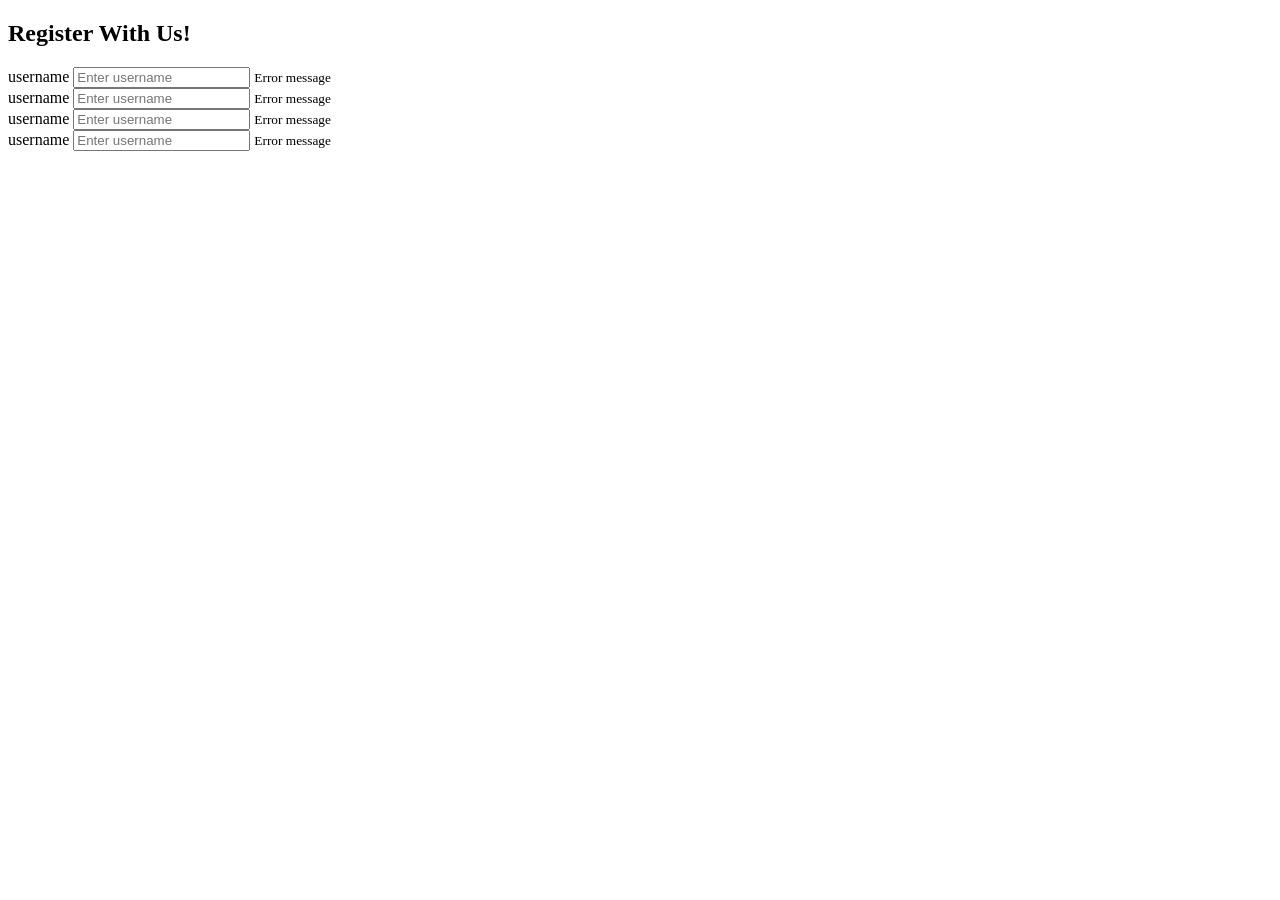
==== index.html @ 77693625 "duplicate input field" ====
<!DOCTYPE html>
<html lang="en">
<head>
    <meta charset="UTF-8">
    <meta name="viewport" content="width=device-width, initial-scale=1.0">
    <meta http-equiv="X-UA-Compatible" content="ie=edge">
    <link rel="stylesheet" href="style.css">
    <title>Vanilla -Form -Validator</title>
</head>
<body>
    <div class="container">
        <form id="form" class="form">
            <h2>Register With Us!</h2>
            <div class="form-control">
                <label for="username">username</label>
                <input type="text" id="username" placeholder="Enter username" autocomplete="OFF">
                <small>Error message</small>
            </div>
            <div class="form-control">
                <label for="username">username</label>
                <input type="text" id="username" placeholder="Enter username" autocomplete="OFF">
                <small>Error message</small>
            </div>
            <div class="form-control">
                <label for="username">username</label>
                <input type="text" id="username" placeholder="Enter username" autocomplete="OFF">
                <small>Error message</small>
            </div>
            <div class="form-control">
                <label for="username">username</label>
                <input type="text" id="username" placeholder="Enter username" autocomplete="OFF">
                <small>Error message</small>
            </div>
        </form>
    </div>

    <script src="script.js"></script>
</body>
</html>
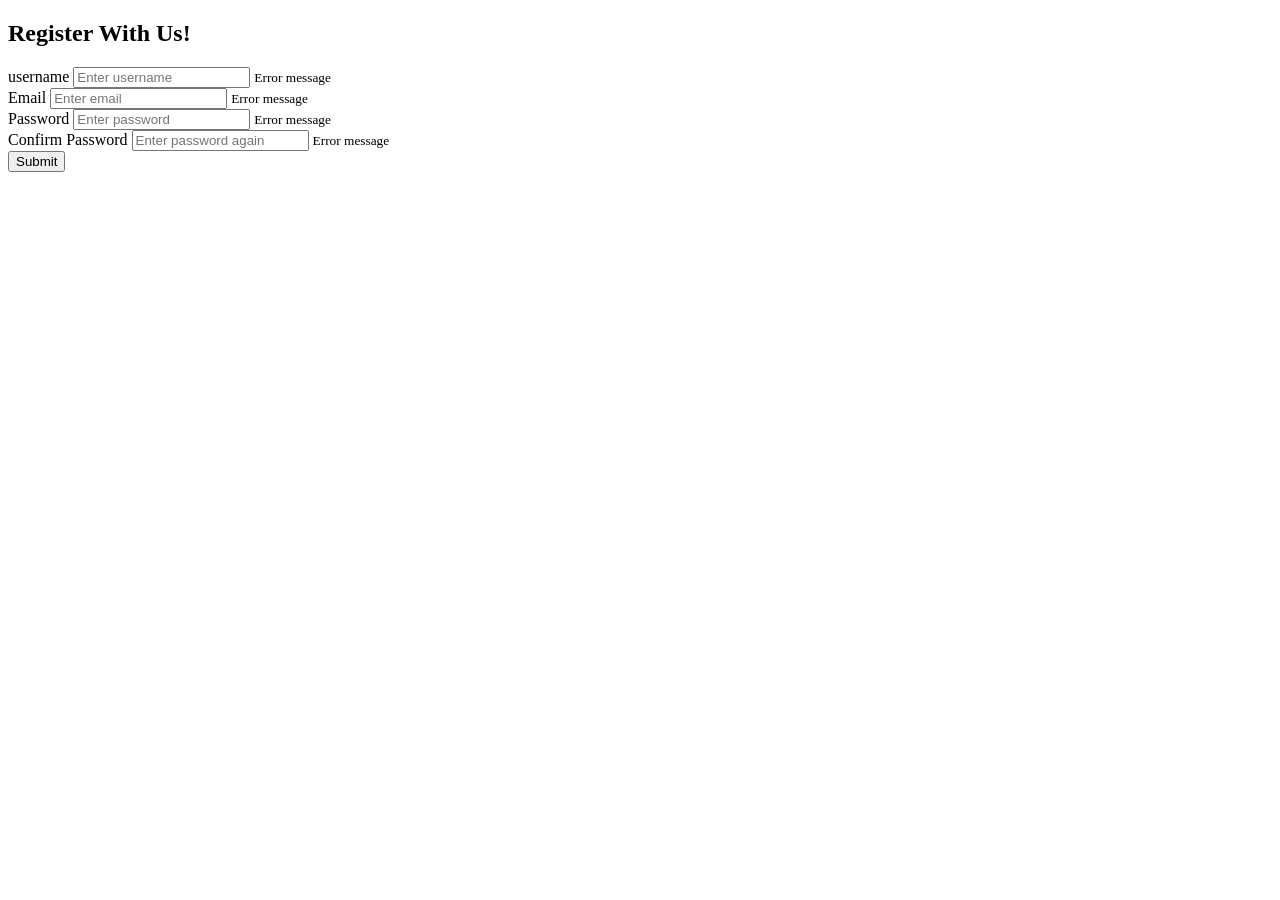
==== commit c3214e30: "fixed typos and set form layout" ====
--- a/index.html
+++ b/index.html
@@ -17,20 +17,23 @@
                 <small>Error message</small>
             </div>
             <div class="form-control">
-                <label for="username">username</label>
-                <input type="text" id="username" placeholder="Enter username" autocomplete="OFF">
+                <label for="email">Email</label>
+                <input type="text" id="email" placeholder="Enter email" autocomplete="OFF">
                 <small>Error message</small>
             </div>
             <div class="form-control">
-                <label for="username">username</label>
-                <input type="text" id="username" placeholder="Enter username" autocomplete="OFF">
+                <label for="password">Password</label>
+                <input type="password" id="password" placeholder="Enter password" autocomplete="OFF">
                 <small>Error message</small>
             </div>
             <div class="form-control">
-                <label for="username">username</label>
-                <input type="text" id="username" placeholder="Enter username" autocomplete="OFF">
+                <label for="password2">Confirm Password</label>
+                <input type="password" id="password2" placeholder="Enter password again" autocomplete="OFF">
                 <small>Error message</small>
             </div>
+
+
+            <button type="submit">Submit</button>
         </form>
     </div>
 
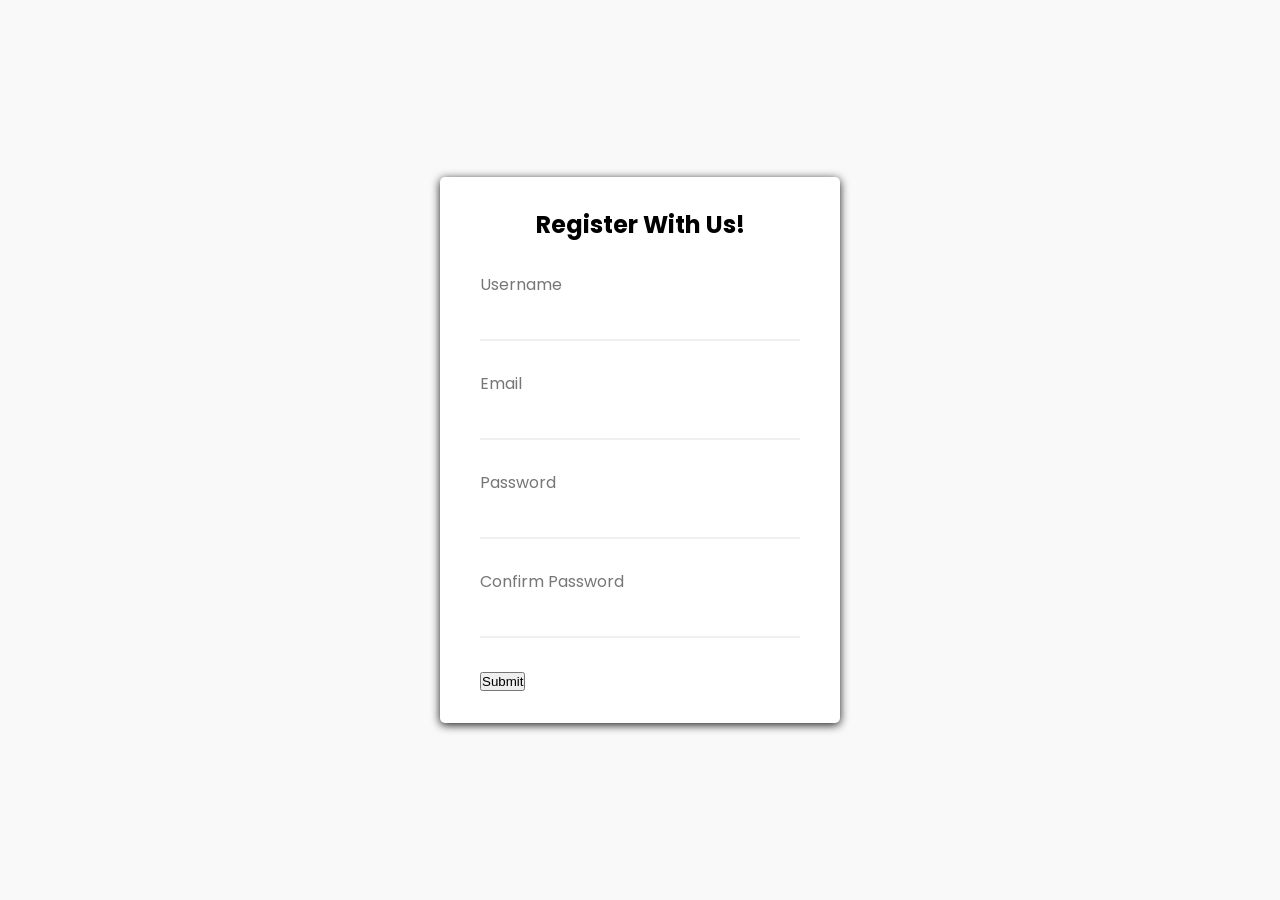
==== commit 8955c2c9: "make input border show bottom outline only" ====
--- a/index.html
+++ b/index.html
@@ -12,23 +12,23 @@
         <form id="form" class="form">
             <h2>Register With Us!</h2>
             <div class="form-control">
-                <label for="username">username</label>
-                <input type="text" id="username" placeholder="Enter username" autocomplete="OFF">
+                <label for="username">Username</label>
+                <input type="text" id="username" placeholder="" autocomplete="OFF">
                 <small>Error message</small>
             </div>
             <div class="form-control">
                 <label for="email">Email</label>
-                <input type="text" id="email" placeholder="Enter email" autocomplete="OFF">
+                <input type="text" id="email" placeholder="" autocomplete="OFF">
                 <small>Error message</small>
             </div>
             <div class="form-control">
                 <label for="password">Password</label>
-                <input type="password" id="password" placeholder="Enter password" autocomplete="OFF">
+                <input type="password" id="password" placeholder="" autocomplete="OFF">
                 <small>Error message</small>
             </div>
             <div class="form-control">
                 <label for="password2">Confirm Password</label>
-                <input type="password" id="password2" placeholder="Enter password again" autocomplete="OFF">
+                <input type="password" id="password2" placeholder="" autocomplete="OFF">
                 <small>Error message</small>
             </div>
 
--- a/style.css
+++ b/style.css
@@ -0,0 +1,68 @@
+@import url('https://fonts.googleapis.com/css2?family=Poppins:ital,wght@0,100;0,200;1,200&display=swap');
+
+*{
+    box-sizing: border-box;
+    margin: 0;
+    padding: 0;
+}
+
+
+body{
+    font-family: 'Poppins', sans-serif;
+    background-color: #f9f9f9;
+    display: flex;
+    /* flex-direction: column; */
+    align-items: center;
+    justify-content: center;
+    min-height: 100vh;
+}
+
+.container{
+    background-color: #ffffff;
+    border-radius: 5px;
+    box-shadow: 0 2px 10px rgba(0 0 0 / 90%);
+    width: 400px;
+}
+
+h2{
+    text-align: center;
+    margin: 0 0 30px;
+}
+
+.form{
+    padding: 30px 40px;
+}
+
+.form-control{
+    margin-bottom: 10px;
+    padding-bottom: 20px;
+    position: relative;
+}
+
+.form-control label{
+    color: #767676;
+    display: block;
+    margin-bottom: 5px;
+}
+
+.form-control input{
+    border: 0px;
+    border-bottom: 2px solid #f0f0f0;
+    /* border-radius: 4px; */
+    display: block;
+    width: 100%;
+    padding: 10px;
+    font-size: 15px;
+    outline: none;
+}
+
+.form-control input:focus{
+    border-bottom: 1px solid green;
+}
+
+
+
+small{
+    display: none;
+}
+
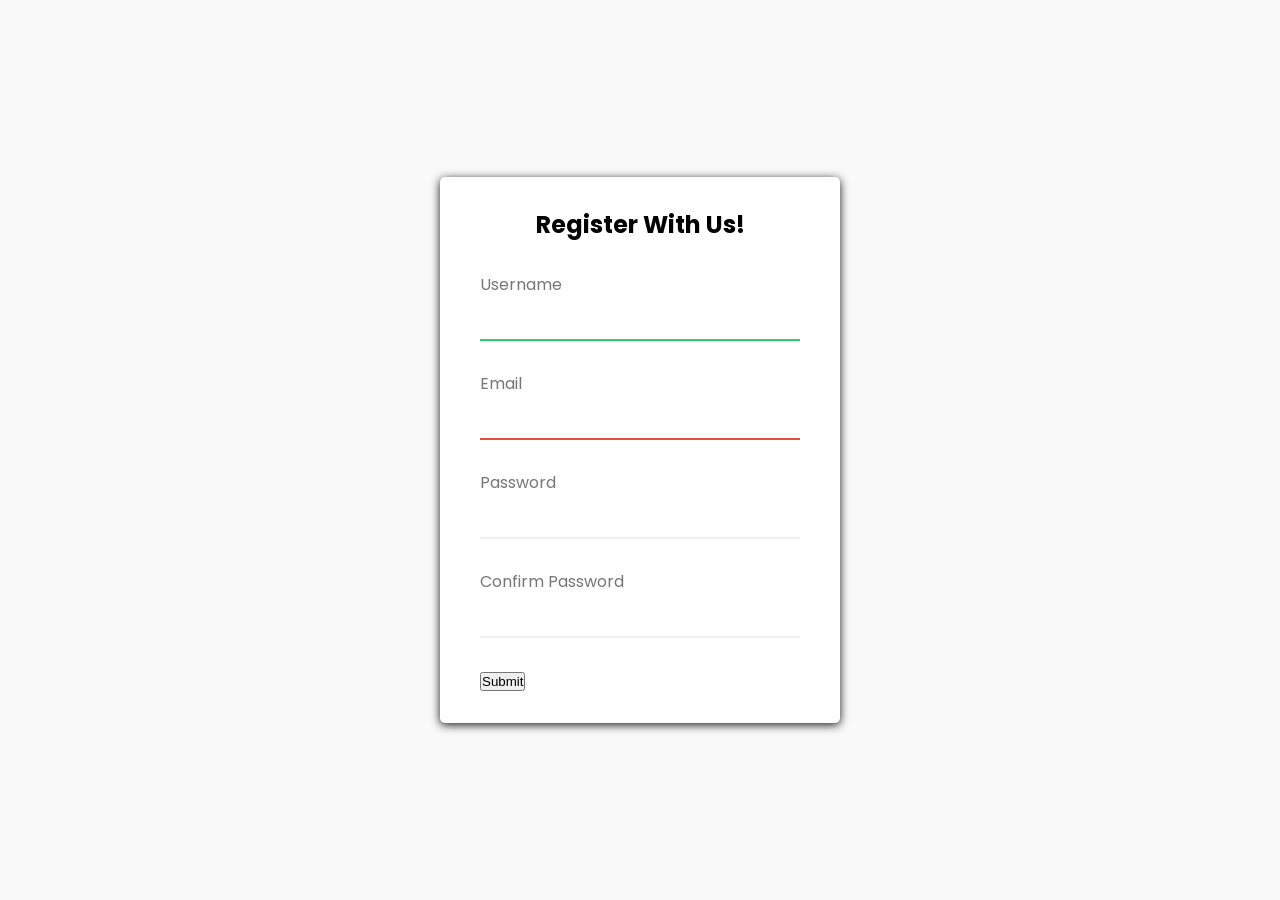
==== commit d258a231: "updates added" ====
--- a/index.html
+++ b/index.html
@@ -11,15 +11,15 @@
     <div class="container">
         <form id="form" class="form">
             <h2>Register With Us!</h2>
-            <div class="form-control">
+            <div class="form-control success">
                 <label for="username">Username</label>
                 <input type="text" id="username" placeholder="" autocomplete="OFF">
                 <small>Error message</small>
             </div>
-            <div class="form-control">
+            <div class="form-control error">
                 <label for="email">Email</label>
                 <input type="text" id="email" placeholder="" autocomplete="OFF">
-                <small>Error message</small>
+                <small> Good Error message</small>
             </div>
             <div class="form-control">
                 <label for="password">Password</label>
--- a/style.css
+++ b/style.css
@@ -66,3 +66,18 @@
     display: none;
 }
 
+/* .form-control.success small{
+    /* display: block; */
+    /* border-color: greenyellow; */
+/* }  */
+
+.form-control.success input{
+
+    border-color: #2ecc71;
+    /* border-bottom: 3px solid#2ecc71; */
+    /* transition: 1.5s ease-out; */
+}
+
+.form-control.error input{
+    border-color: #e74c3c;
+}
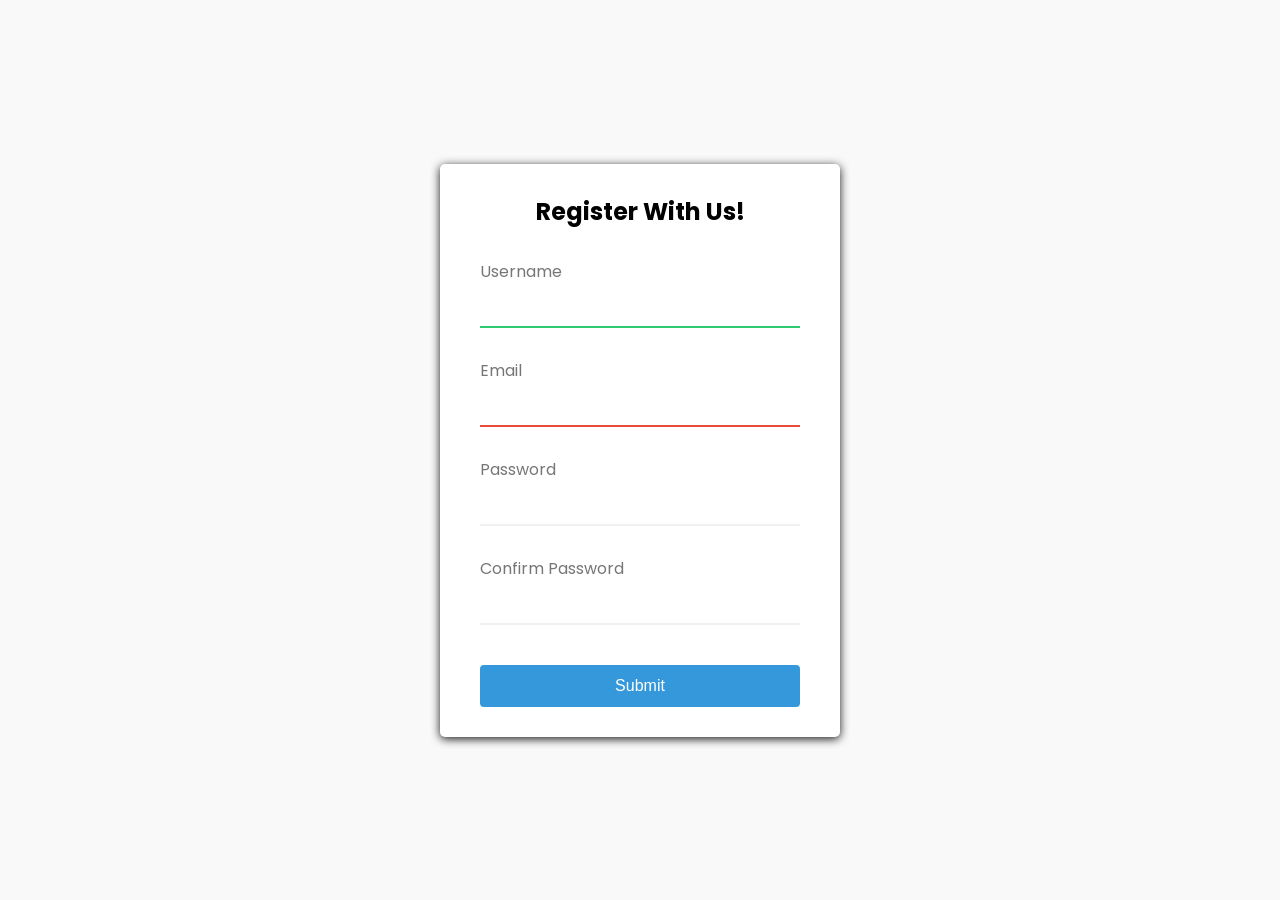
==== commit 796c4e29: "styling the form button" ====
--- a/index.html
+++ b/index.html
@@ -19,7 +19,7 @@
             <div class="form-control error">
                 <label for="email">Email</label>
                 <input type="text" id="email" placeholder="" autocomplete="OFF">
-                <small> Good Error message</small>
+                <small> Error message</small>
             </div>
             <div class="form-control">
                 <label for="password">Password</label>
--- a/style.css
+++ b/style.css
@@ -1,5 +1,10 @@
 @import url('https://fonts.googleapis.com/css2?family=Poppins:ital,wght@0,100;0,200;1,200&display=swap');
 
+
+:root{
+    --success-color: #2ecc71;
+    --error-color: #e74c3c;
+}
 *{
     box-sizing: border-box;
     margin: 0;
@@ -73,11 +78,37 @@
 
 .form-control.success input{
 
-    border-color: #2ecc71;
+    border-color: var(--success-color)
     /* border-bottom: 3px solid#2ecc71; */
     /* transition: 1.5s ease-out; */
 }
 
 .form-control.error input{
-    border-color: #e74c3c;
+    border-color: var(--error-color)
+}
+
+.form-control small{
+    color: var(--error-color);
+    position: absolute;
+    bottom: 0;
+    left: 0;
+    visibility: hidden;
+}
+
+.form-control.error small{
+    visibility: visible;
+}
+
+.form button{
+    cursor: pointer;
+    background-color: #3498db;
+    border: 2px solid #3498db;
+    border-radius: 4px;
+    color: #fff;
+    width: 100%;
+    display: block;
+    padding: 10px;
+    font-size: 16px;
+    margin-top: 20px;
+
 }
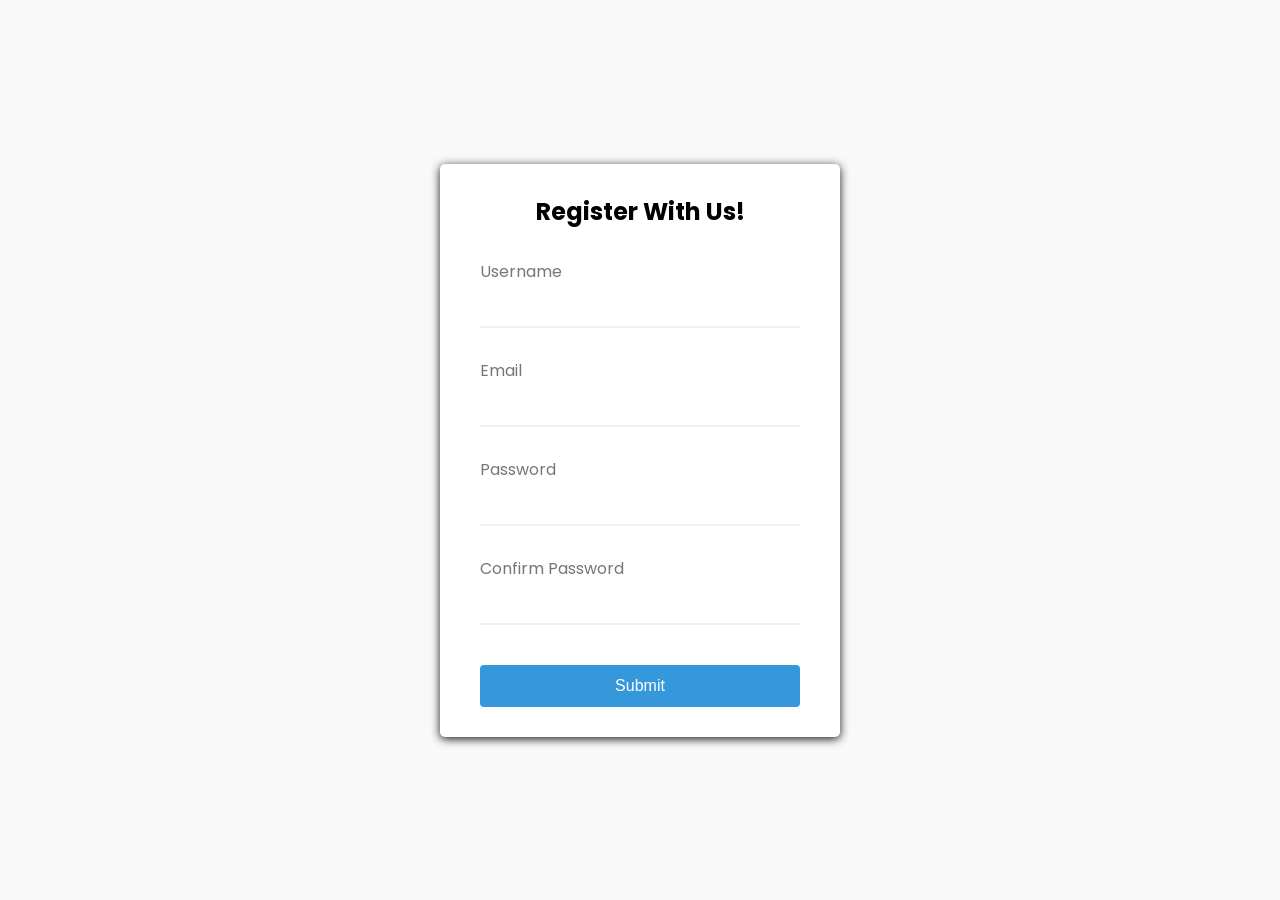
==== commit b77401f6: "fixed outline border" ====
--- a/index.html
+++ b/index.html
@@ -11,12 +11,12 @@
     <div class="container">
         <form id="form" class="form">
             <h2>Register With Us!</h2>
-            <div class="form-control success">
+            <div class="form-control">
                 <label for="username">Username</label>
                 <input type="text" id="username" placeholder="" autocomplete="OFF">
                 <small>Error message</small>
             </div>
-            <div class="form-control error">
+            <div class="form-control ">
                 <label for="email">Email</label>
                 <input type="text" id="email" placeholder="" autocomplete="OFF">
                 <small> Error message</small>
--- a/style.css
+++ b/style.css
@@ -4,6 +4,7 @@
 :root{
     --success-color: #2ecc71;
     --error-color: #e74c3c;
+    --line-color: #3498db;
 }
 *{
     box-sizing: border-box;
@@ -62,7 +63,7 @@
 }
 
 .form-control input:focus{
-    border-bottom: 1px solid green;
+    border-bottom: 1px solid var(--line-color);
 }
 
 
